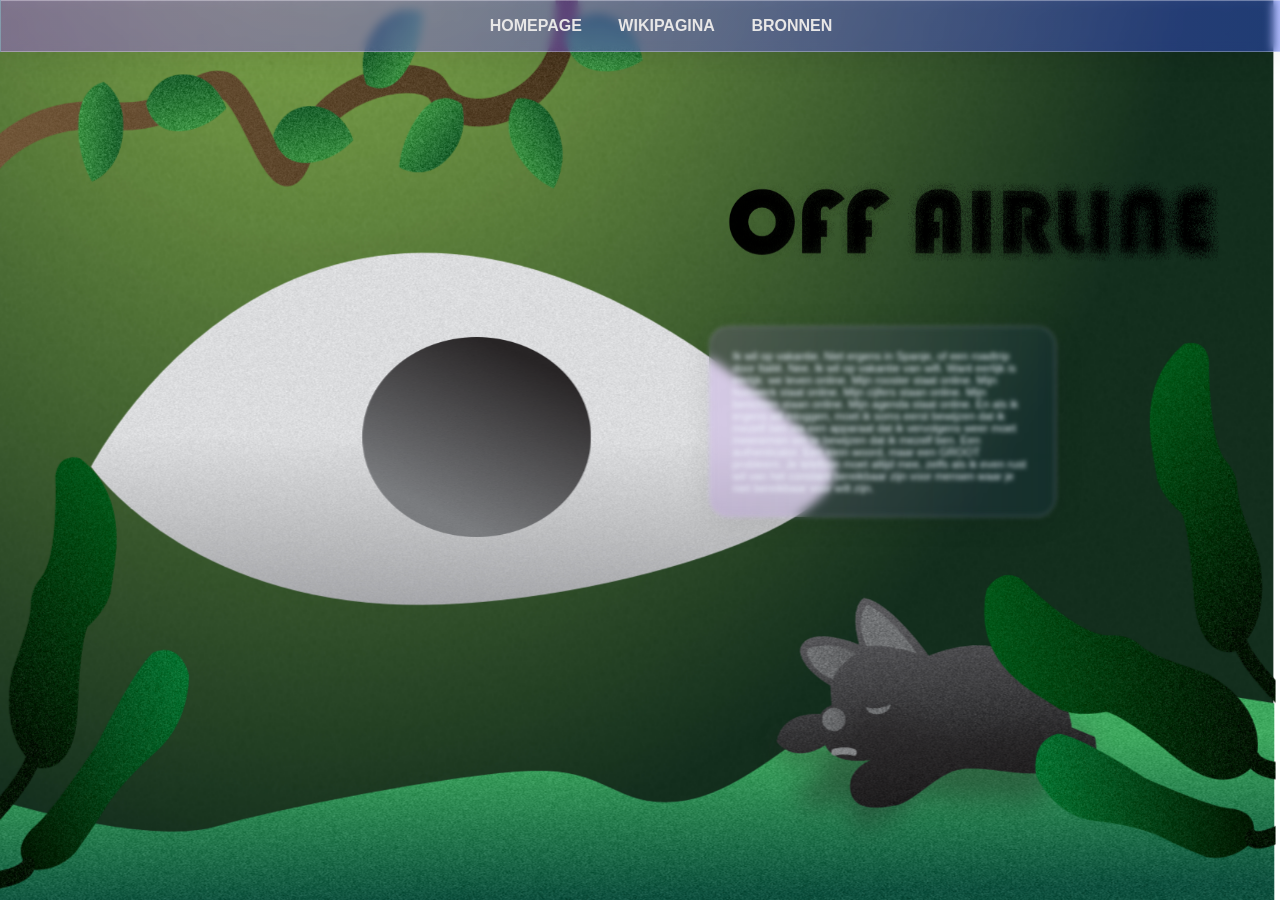
==== index.html @ 95dea0a5 "Add files via upload" ====
<!DOCTYPE html>
<html lang="en">

<head>
    <meta charset="UTF-8">
    <meta name="viewport" content="width=device-width, initial-scale=1.0">
    <title>Mainpage</title>
    <link rel="stylesheet" href="styles.css">
</head>

<body class="body_main">
    <nav>
        <ul>
            <a href="index.html"><strong>HOMEPAGE</strong></a>
            <a href="wiki.html"><strong>WIKIPAGINA</strong></a>
            <a href="bronnen.html"><strong>BRONNEN</strong></a>
        </ul>
    </nav>
    <main class="main_main">
        <section class="section_main">
            <img src="fotos/artboardA.jpg" alt="">
            <img src="fotos/FotoB.png" alt="">
            <img src="fotos/uitestjesC.png" alt="">
            <img src="fotos/FotoD.png" alt="">
            <img src="fotos/titel2.png" alt="Off Airline vervaagd">
            <img src="fotos/oog.png" alt="oog">
            <p>Ik wil op vakantie. Niet ergens in Spanje, of een roadtrip door Italië. Nee. Ik wil op vakantie van wifi.
                Want eerlijk is eerlijk: we leven online. Mijn rooster staat online. Mijn huiswerk staat online. Mijn
                cijfers staan online. Mijn berichten staan online. Mijn agenda staat online. En als ik ergens wil
                inloggen, moet ik soms eerst bewijzen dat ik mezelf ben via een apparaat dat ik vervolgens weer moet
                meenemen om te bewijzen dat ik mezelf ben. Een authenticator. Een klein woord, maar een GROOT probleem.
                Je telefoon moet altijd mee, zelfs als ik even rust wil van het constant bereikbaar zijn voor mensen
                waar je niet bereikbaar voor wilt zijn.</p>
            <p>En dat is precies het probleem. Je kunt wel op vakantie gaan, maar je bent nooit echt weg. Je moet steeds
                je telefoon checken of je schoolrooster is veranderd. Of je krijgt weer een berichtje van je werk dat er
                iets is veranderd. Een blauw vinkje, een pop-up, een melding. Alles vraagt om je aandacht.</p>
            <p>Stel je voor dat je even op vakantie kan van die wifi. Even weg van alle bereikbaarheid. Niemand hoeft
                zich zorgen te maken en niemand hoeft te weten waar je bent. Daarom bestaat Off Airline. Stel je voor
                dat je op vakantie gaat met het vliegtuig, maar dit keer vlieg je naar een wereld zonder wifi. Geen
                blauwe vinkjes. Geen: “Waar ben je? Het eten is bijna klaar! Geen: “Kan je even snel reageren?” Geen
                melding van werk dat bowlingbaan 8 kapot is en dat die melding je vakantie onderbreekt. Je stapt het
                vliegtuig uit… en voor het eerst hoef je nergens in te stappen. Geen oneindigheid van TikTok scrollen.
                Geen Dyflexis die een melding geeft dat je dienst weer is veranderd. Geen DigiD waarvoor je een telefoon
                nodig hebt om bij belangrijke informatie te komen. Geen HVA-app waarvoor je weer een authenticator nodig
                hebt om in te loggen. 
                Maar in de wereld van Off Airline kijk je samen met je vrienden films. Je hoeft je
                werkrooster niet elke dag opnieuw te zien. Je krijgt belangrijke informatie gewoon in een brief. Je
                schoolrooster zie je iedere week op papier in de aula. En alle nieuwe muziek kun je gewoon op een
                betaalbare cassetteplayer luisteren. Een wereld waarin je telefoon niet weet waar je bent. Een wereld
                waarin je niet constant bereikbaar hoeft te zijn. Dus, beste lezer, ga mee op vakantie. Niet ergens in
                Spanje, of een roadtrip door Italië. Maar op een vakantie van wifi.</p>
        </section>
</body>

</html>
---- styles.css ----
nav {
    /* From https://css.glass */
    background: linear-gradient(to right, #aa5cfd68, #3553fe63);
    box-shadow: 0 4px 30px rgba(0, 0, 0, 0.1);
    backdrop-filter: blur(5px);
    -webkit-backdrop-filter: blur(5px);
    border: 1px solid rgba(255, 255, 255, 0.3);
    position: absolute;
    z-index: 5;
    width: 100%;
    display: flex;
    justify-content: center;
    align-items: flex-end;
    font-family: Arial, Helvetica, sans-serif;
    text-decoration: none;
}

nav a {
    color: rgb(232, 231, 231);
    text-decoration: none;
    padding: 1em;
}

nav a {
    transition: filter 0.5s ease;
}

nav a:hover {
    filter: drop-shadow(0 0 15px #f7f7f5ae);
}

.body_main {
    width: 100%;
    height: 100vh;
    overflow: hidden;
    margin: 0;
    padding: 0;
}

.main_main {
    width: 100%;
    height: 100vh;
    overflow-y: auto;
    overflow-x: hidden;
    position: relative;
    perspective: 40px;
    /* doet de diepte in z axs*/
    perspective-origin: 50% 300vh;
    display: flex;
    flex-direction: column;
}

.section_main:first-of-type {
    width: 100%;
    height: 450vh;
    min-height: 450vh;
    transform-style: preserve-3d;
    object-fit: cover;
}

.main_main img {
    position: absolute;
    top: 0;
    left: 0;
    width: 100%;
    height: 300vh;
    /* zorgt ervoor dat hij niet gestretched word*/
    transform-origin: 51% 100%;
}

.section_main:first-of-type img:nth-child(1){
    transform: translateZ(-40px) scale(2);
    /*plaatst foto in 3d ruimte meer naar achter, en met scale vergroot ik hem weer */
}

.section_main:first-of-type img:nth-child(2) {
    transform: translateZ(-30px) scale(1.75);
}

.section_main:first-of-type img:nth-child(3) {
    transform: translateZ(-20px) scale(1.5);
}

.section_main:first-of-type img:nth-child(4) {
    transform: translateZ(-10px) scale(1.25);
}

.section_main:first-of-type img:nth-child(6) {
    width: 200px;
    top: -140vh;
    left: 20vw;
    height: auto;
    transform: translateZ(-30px) scale(2);
    z-index: 20;
    animation: lookAround 3s ease-in-out infinite alternate;
}

@keyframes lookAround {
  0% {
     left: 20vw;

  }
  40% {
     left: 30vw;
     width: 180px;
  }
}

.section_main:nth-of-type(2) {
    width: 100%;
    height: 100vh;
    min-height: 100vh;
    transform-style: preserve-3d;
}

.section_main p {
    color: aliceblue;
    font-family: Arial, Helvetica, sans-serif;
    background: linear-gradient(to right, #aa5cfd28, #3553fe10);
    box-shadow: 0 4px 30px rgba(0, 0, 0, 0.1);
    backdrop-filter: blur(5px);
    -webkit-backdrop-filter: blur(5px);
    border: 1px solid rgba(229, 212, 255, 0.3);
    padding: 2em;
    border-radius: 20px;
    filter: blur(2px);
    transition: filter 0.3s ease;
    transition: transform 0.3s ease;
}

.section_main p:hover {
    filter: blur(0);
    transform: scale(1.05);
}

.section_main:first-of-type img:nth-child(5) {
    width: 500px;
    height: auto;
    position: absolute;
    left: 45em;
    top: 20vh;
}

.section_main p:first-of-type {
    max-width: 300px;
    max-height: 150px;
    position: absolute;
    right: 20em;
    top: 35vh;
    font-size: 70%;
    animation: pulse 2s infinite ease-in-out;
}

@keyframes pulse {
    0% {
        transform: scale(1);
    }

    50% {
        transform: scale(1.05);
    }

    100% {
        transform: scale(1);
    }
}

.section_main p:nth-of-type(2) {
    max-width: 300px;
    max-height: 300px;
    position: absolute;
    right: 10em;
    top: 225vh;
    font-size: 100%;
}

.section_main p:nth-of-type(3) {
    max-width: 300px;
    max-height: 600px;
    position: absolute;
    left: 10em;
    bottom: 10vh;
    font-size: 80%;
}

.section_main p:nth-of-type(3):hover {
    filter: blur(0);
    transform: scale(1.3);
}

.body_algemeen {
    background: #000000;
    margin: 0;
    padding: 0;
}

.main_algemeen {
    display: flex;
    justify-content: space-around;
    padding: 8%;
}

.main_algemeen section {
    color: aliceblue;
    font-family: Arial, Helvetica, sans-serif;
    background: linear-gradient(to right, #aa5cfd4e, #3553fe4e);
    box-shadow: 0 4px 30px rgba(0, 0, 0, 0.1);
    backdrop-filter: blur(5px);
    -webkit-backdrop-filter: blur(5px);
    border: 1px solid rgba(229, 212, 255, 0.3);
    padding: 2em;
    border-radius: 20px;
}

.Werk {
    max-width: 300px;
    max-height: 500px;
    font-size: 70%;
}

.social {
    max-width: 300px;
    max-height: 500px;
    font-size: 80%;
}

.overbelasting {
    max-width: 300px;
    max-height: 500px;
    font-size: 90%;
}

.Werk a,
.social a, .overbelasting a{
    color: #6a9ef2;
}

.main_bronnen {
    display: flex;
    justify-content: center;
    padding: 8%;
    flex-wrap: wrap;
    gap: 40px;
}

.main_bronnen section {
    color: aliceblue;
    font-family: Arial, Helvetica, sans-serif;
    background: linear-gradient(to right, #aa5cfd4e, #3553fe4e);
    box-shadow: 0 4px 30px rgba(0, 0, 0, 0.1);
    backdrop-filter: blur(5px);
    -webkit-backdrop-filter: blur(5px);
    border: 1px solid rgba(229, 212, 255, 0.3);
    padding: 2em;
    border-radius: 20px;
}

.main_bronnen section h1 {
    font-size: 6vh;
}

.main_bronnen section:first-of-type {
    width: 400px;
    min-height: 500px;
    font-size: 60%;
    padding: 2em;
}

.main_bronnen section:nth-of-type(2) {
    max-height: 300px;
    font-size: 60%;
    padding: 2em;
}

.main_bronnen section:nth-of-type(2) img {
    width: 250px;
    height: auto;
}

.main_bronnen section:last-of-type {
    width: 150px;
    max-height: 300px;
    font-size: 60%;
    padding: 2em;
}
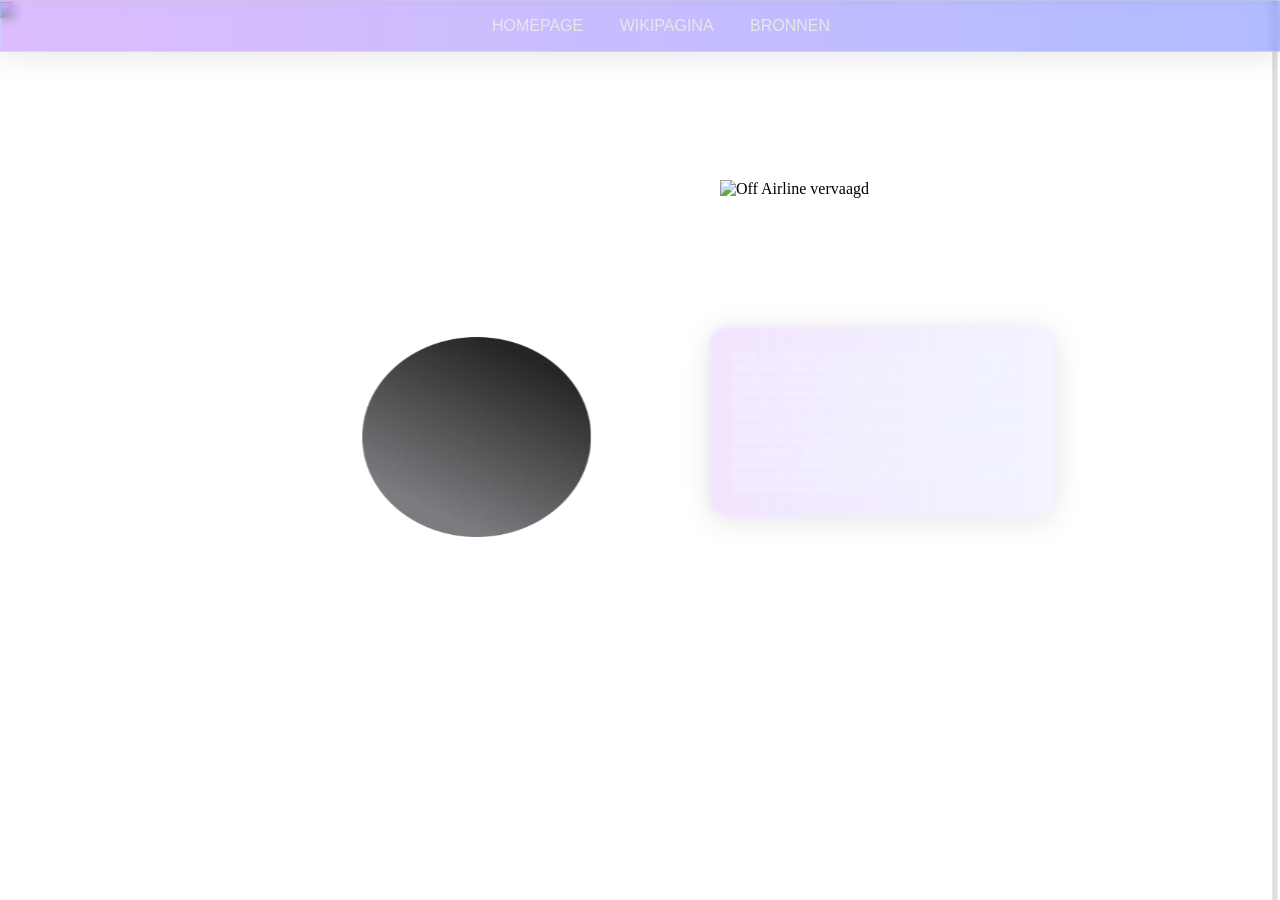
==== commit baab1cca: "index.html" ====
--- a/index.html
+++ b/index.html
@@ -11,18 +11,18 @@
 <body class="body_main">
     <nav>
         <ul>
-            <a href="index.html"><strong>HOMEPAGE</strong></a>
-            <a href="wiki.html"><strong>WIKIPAGINA</strong></a>
-            <a href="bronnen.html"><strong>BRONNEN</strong></a>
+            <a href="index.html" class="menu_gekozen">HOMEPAGE</a>
+            <a href="wiki.html">WIKIPAGINA</a>
+            <a href="bronnen.html">BRONNEN</strong></a>
         </ul>
     </nav>
     <main class="main_main">
         <section class="section_main">
-            <img src="fotos/artboardA.jpg" alt="">
-            <img src="fotos/FotoB.png" alt="">
-            <img src="fotos/uitestjesC.png" alt="">
-            <img src="fotos/FotoD.png" alt="">
-            <img src="fotos/titel2.png" alt="Off Airline vervaagd">
+            <img src="fotos/a.2.png" alt="">
+            <img src="fotos/b.2.png" alt="">
+            <img src="fotos/c.2.png" alt="">
+            <img src="fotos/d.2.png" alt="">
+            <img src="fotos/titel3.png" alt="Off Airline vervaagd">
             <img src="fotos/oog.png" alt="oog">
             <p>Ik wil op vakantie. Niet ergens in Spanje, of een roadtrip door Italië. Nee. Ik wil op vakantie van wifi.
                 Want eerlijk is eerlijk: we leven online. Mijn rooster staat online. Mijn huiswerk staat online. Mijn
@@ -52,4 +52,4 @@
         </section>
 </body>
 
-</html>+</html>
